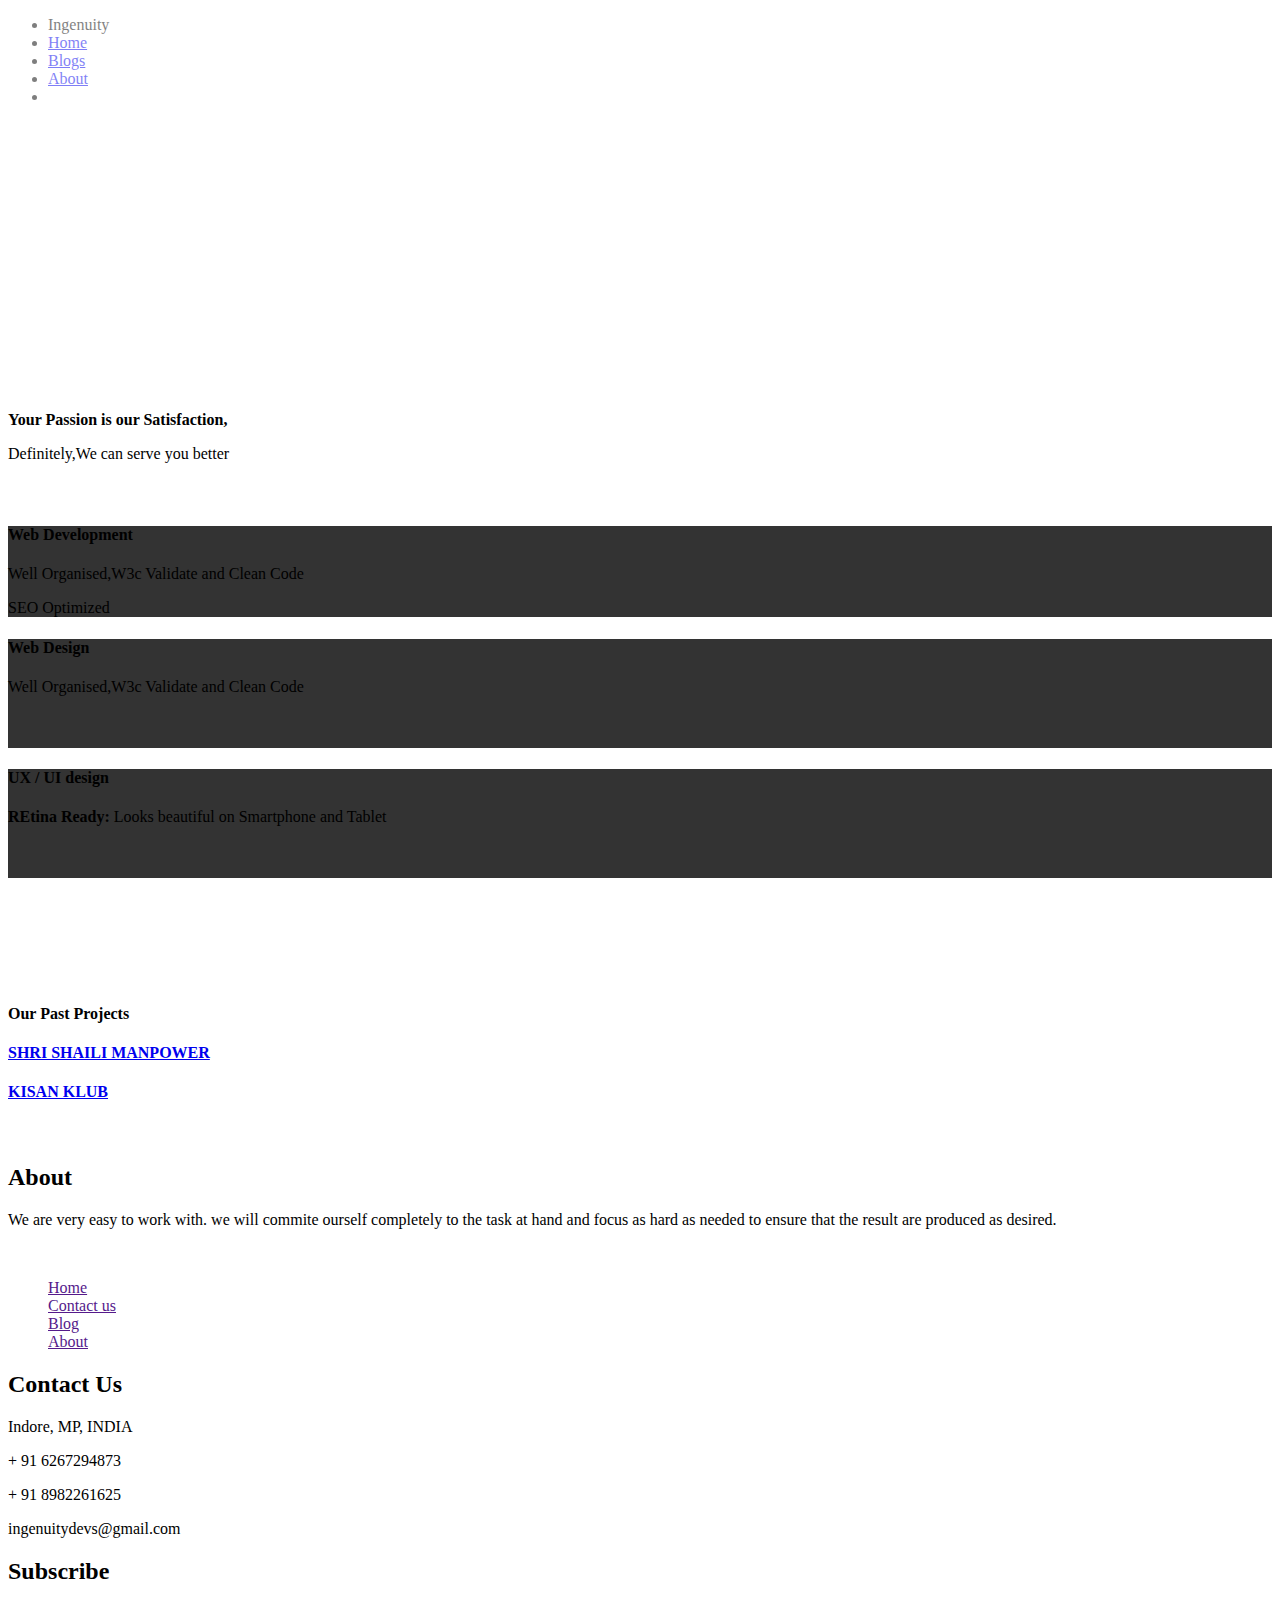
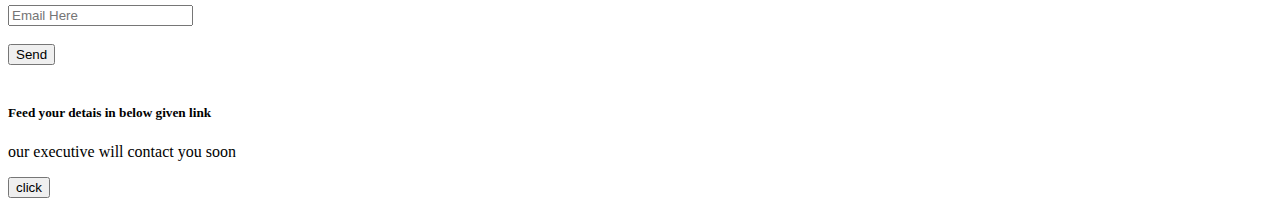
==== index.html @ 73db61c3 "added files" ====
<!doctype html>
<html lang="en">
  <head>
    <!-- Required meta tags -->
    <meta charset="utf-8">
    <meta name="viewport" content="width=device-width, initial-scale=1">

    <!-- Bootstrap CSS -->
    <link href="https://cdn.jsdelivr.net/npm/bootstrap@5.0.0-beta2/dist/css/bootstrap.min.css" rel="stylesheet" integrity="sha384-BmbxuPwQa2lc/FVzBcNJ7UAyJxM6wuqIj61tLrc4wSX0szH/Ev+nYRRuWlolflfl" crossorigin="anonymous">
    <link rel="stylesheet" href="style.css">
    <link rel="stylesheet" href="https://cdnjs.cloudflare.com/ajax/libs/fontawesome-iconpicker/3.0.0/css/fontawesome-iconpicker.min.css" integrity="sha512-Xlp9sDZLS6FILuieeD+6hv9uxgDJMRR4/tXZiHZZm/DI4bPf1l+y7g/S6nikZg6w+jPMEzfaMyAattmFsWRWsQ==" crossorigin="anonymous" />    <title>Hello, world!</title>
  </head>
  <body>
    <section class="fixed-top">
      
        <ul class="nav  bg-dark p-2 g f">
        <span> <li class="navbar-brand">
          <span class=" mb-0 h5 text-white">Ingenuity</span>
           
         </li></span>
         <div class=" nav text-center" >
                     <li class="nav-item ">
              <a class="nav-link active text-white aria-current="page" href="#">Home</a>
            </li>
            <li class="nav-item text-white">
              <a class="nav-link text-white" href="#">Blogs </a>
            </li>
            <li class="nav-item">
              <a class="nav-link text-white" href="#">About</a>
            </li>
            <li class="nav-item">
            
            </li></div>

          </ul>
    </section>

    <!-- slide -->

    <section class="justify-content-center" >
      <div class="row container top justify-content-center">
      <div class="card shadow  col-md-4  " style="width: min-content;">
        <img class="justify-content-center" src="Capture3.PNG" alt="">
      </div>
      <div class="col-md-4">
        <div class="justify-content-center text align text-center  pad1 justify-content-between">
          <img src="Capture.PNG" alt="">
          
          <p class="text-success"><strong> Your Passion is our Satisfaction,</strong></p>
          <p>Definitely,We can serve you better</p>
        </div>
      </div>
    </div>

    </section>
     

    <!-- Optional JavaScript; choose one of the two! -->

<div class="row pad">
  <div class="col-md-4 ">
    <div class="container">
  <div class="card shadow ">
    <div class="card-body text-white card1">
      <i class="fa fa-laptop" aria-hidden="true"></i>
      <div class="text-center">
      <h4>Web Development</h4>
      <p>Well Organised,W3c Validate and Clean Code</p>
      <p>SEO Optimized</p>
    </div>
    </div>
  </div>
</div>
</div>
<!-- second element -->
<div class="col-md-4 ">
  <div class="container">
<div class="card shadow ">
  <div class="card-body text-white card1">
    <i class="fa fa-laptop" aria-hidden="true"></i>
    <div class="text-center">
    <h4>Web Design</h4>
    <p>Well Organised,W3c Validate and Clean Code</p>
    <br><br>
    
  </div>
  </div>
</div>
</div>
</div>


<div class="col-md-4 ">
  <div class="container">
<div class="card shadow ">
  <div class="card-body text-white card1">
    <i class="fa fa-laptop" aria-hidden="true"></i>
    <div class="text-center">
    <h4> UX / UI design</h4>
    <p><strong>REtina Ready: </strong> Looks beautiful on Smartphone and Tablet</p>
    <br><br>
  </div>
  </div>
</div>
</div>
</div>
</div>
<!-- work --> 
<div class="pad1">
  <div class="container">
<h4>
  Our Past Projects
</h4>  
</div>
<div class="row">
  <div class="col-md-6">
    <div class="container">
    <div class="card bg-warning">
      <div class="title text-center text-align text-white">
        <p><a class="nav-link text-white" href="http://shailimanpower.in/"><h4>SHRI SHAILI MANPOWER</h4></a></p>
      </div>
    </div>
    </div>
  </div>



  <div class="col-md-6">
    <div class="container">
    <div class="card bg-warning">
      <div class="title text-center text-align text-white">
        <p><a class="nav-link text-white" href="https://www.kisanklub.com/"><h4>KISAN KLUB</h4></a></p>
      </div>
    </div>
    </div>
  </div>


  <section class="footer-section bg-dark g1 pad ">

    <div class="jumbotron">
    <div class="container">
        <div class="row">
            <div class="col-lg-2  col-md-6 col-sm-12">
                <div class="footer-widget about-widget">
                    <h2>About</h2>
                    <p class="text-white">We are very easy to work with. we will commite ourself completely to the task at hand and focus as hard as needed to ensure that the result are produced as desired.</p>
                    <img src="img/cards.webp" alt="">
                </div>
            </div>
            <div class="col-lg-2 col-md-6 col-sm-12">
                <div class="footer-widget about-widget">
                    
                    <ul>
                        <li class="list-style-none" style="list-style: none;" ><a class="nav-link text-white" href="">Home</a></li>
                        <li class="list-style-none" style="list-style: none;" ><a class="nav-link text-white" href="">Contact us</a></li>
                        <li class="list-style-none" style="list-style: none;" ><a class="nav-link text-white" href="">Blog</a></li>
                        <li class="list-style-none" style="list-style: none;" ><a class="nav-link text-white" href="">About</a></li>

                </div>
            </div>
            
            <div class="col-lg-3 col-md-6 col-sm-12">
                <div class="footer-widget contact-widget">
                    <h2 class="text-white">Contact Us</h2>
                    <div class="con-info">
                        <span class="fa fa-briefcasefa fa-map-marker"></span>
                        <p class="text-white">Indore, MP, INDIA</p>
                    </div>
                    <div class="con-info">
                        <span class="fa fa-phone"></span>
                        <p class="text-white"> + 91 6267294873
                        </p>
                        <p class="text-white"> + 91 8982261625
                        </p>
                    </div>
                    <div class="con-info">
                        <span class="fa fa-envelope"></span>
                        <p class="text-white"> ingenuitydevs@gmail.com
                        </p>
                    </div>
                </div>
            </div>
            <div class="col-lg-3 col-md-6 col-sm-12">
                <div class="footer-widget contact-widget">
                    <h2 class="text-white">Subscribe</h2>
                    <div class="con-info">
                        <p></p>
                    </div>
                    <div class="con-info">
                        <input class="form-control" placeholder="Email Here">
                    </div>
                    <br>
                    <div class="con-info">
                        <button class="btn-danger text-white">Send</button>
                    </div>
                </div>
            </div>
        </div>
        <div class="footer-logo text-center">
            <a href="index.html">
                <img src="./img/logo1.jpg" alt="">
            </a>
        </div>
    </div>
    <div class="social-links-warp">
        <div class="text-center">
          <H5 class="text-white">Feed your detais in below given link </H5>
          <p class="text-white">our executive will contact you soon</p>
          <a  class="btn btn-success" href="https://forms.gle/j2zMNVvqnfCzhBKs8"><button class="btn btn-success"> click</button></a>
          

        </div>
    </div>
  </div>
</section>
  <!-- Option 1: Bootstrap Bundle with Popper -->
    <script src="https://cdn.jsdelivr.net/npm/bootstrap@5.0.0-beta2/dist/js/bootstrap.bundle.min.js" integrity="sha384-b5kHyXgcpbZJO/tY9Ul7kGkf1S0CWuKcCD38l8YkeH8z8QjE0GmW1gYU5S9FOnJ0" crossorigin="anonymous"></script>

    <!-- Option 2: Separate Popper and Bootstrap JS -->
    <!--
    <script src="https://cdn.jsdelivr.net/npm/@popperjs/core@2.6.0/dist/umd/popper.min.js" integrity="sha384-KsvD1yqQ1/1+IA7gi3P0tyJcT3vR+NdBTt13hSJ2lnve8agRGXTTyNaBYmCR/Nwi" crossorigin="anonymous"></script>
    <script src="https://cdn.jsdelivr.net/npm/bootstrap@5.0.0-beta2/dist/js/bootstrap.min.js" integrity="sha384-nsg8ua9HAw1y0W1btsyWgBklPnCUAFLuTMS2G72MMONqmOymq585AcH49TLBQObG" crossorigin="anonymous"></script>
    -->
  </body>
</html>
---- style.css ----
.top{
    margin-top: 10%;
}
.g {
    opacity: 0.5;
    
  }
.card1{
 background-color: rgba(0,0,0,0.8);    
}
.pad{
    margin-top: 5%;
}
.height{
    height: 60px;
}
.foot{
    margin-bottom: 20%;
}
.pad1{
    margin-top: 10%;
}
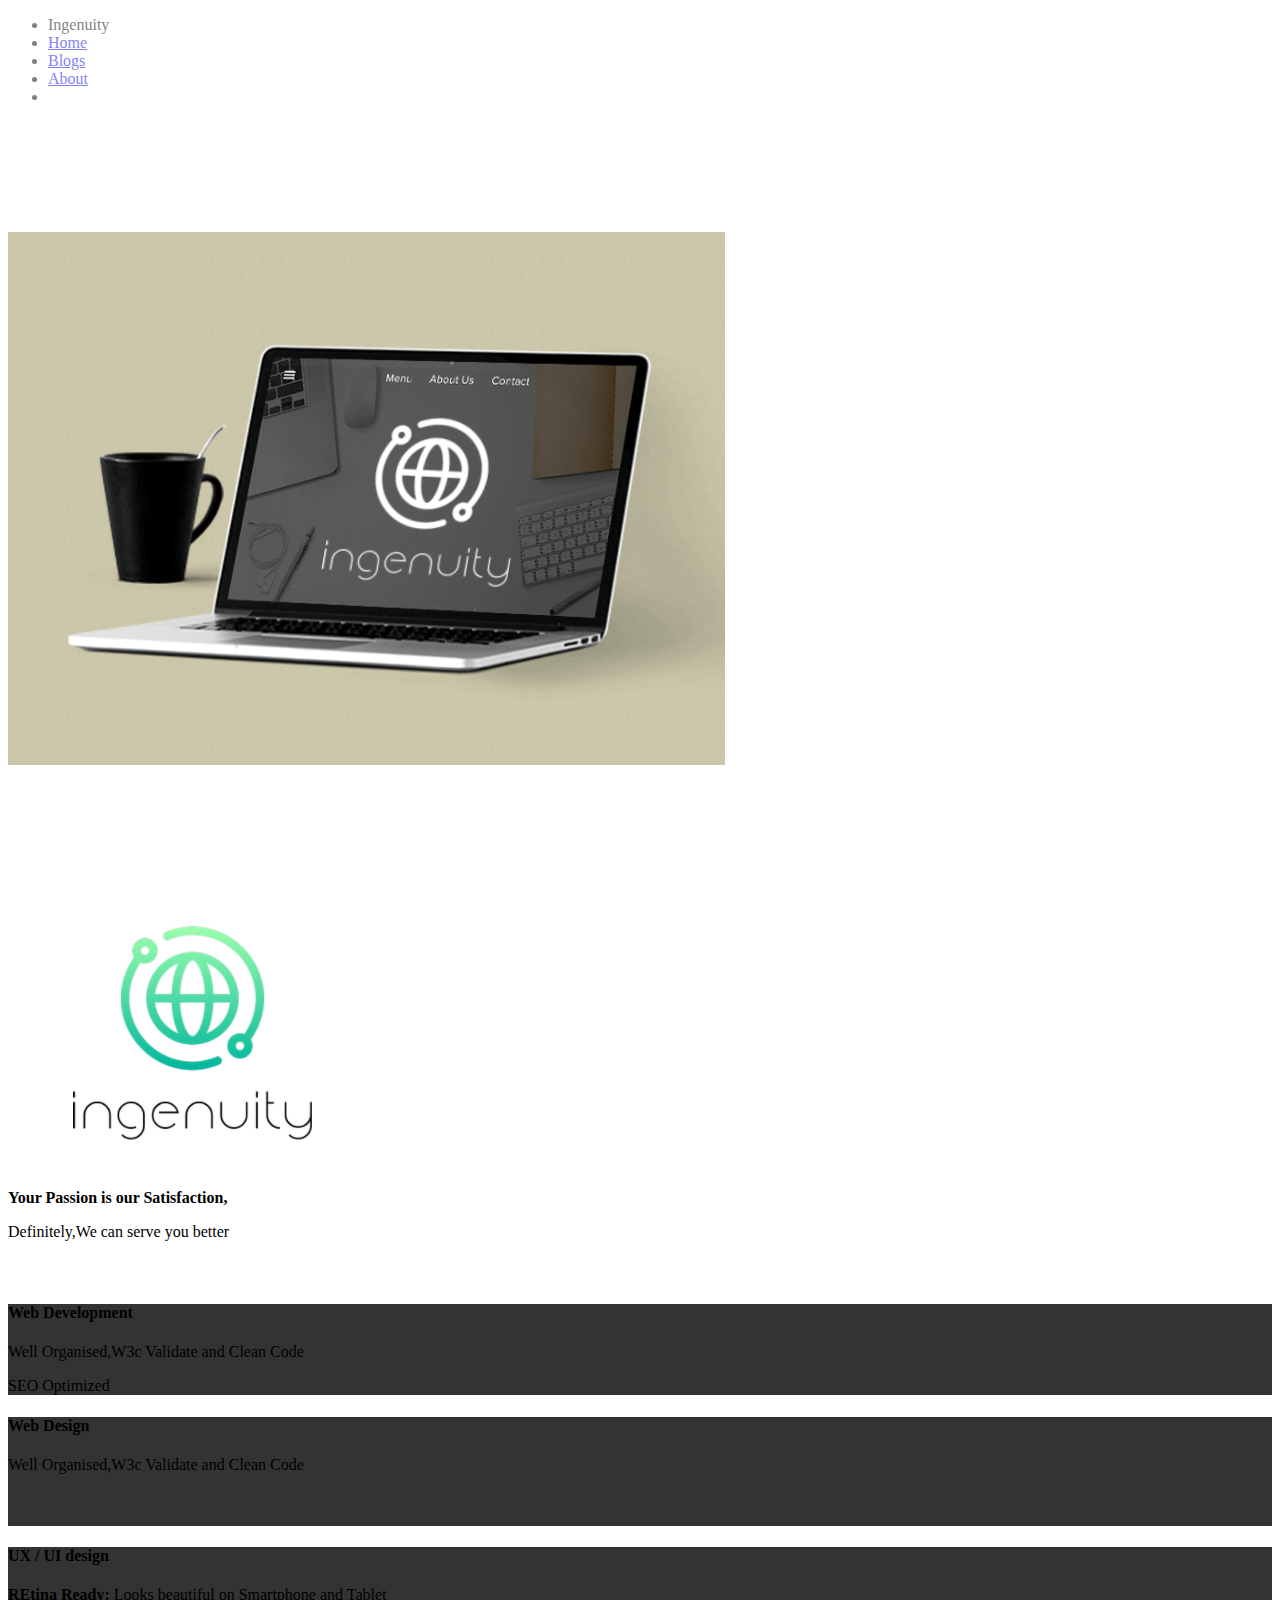
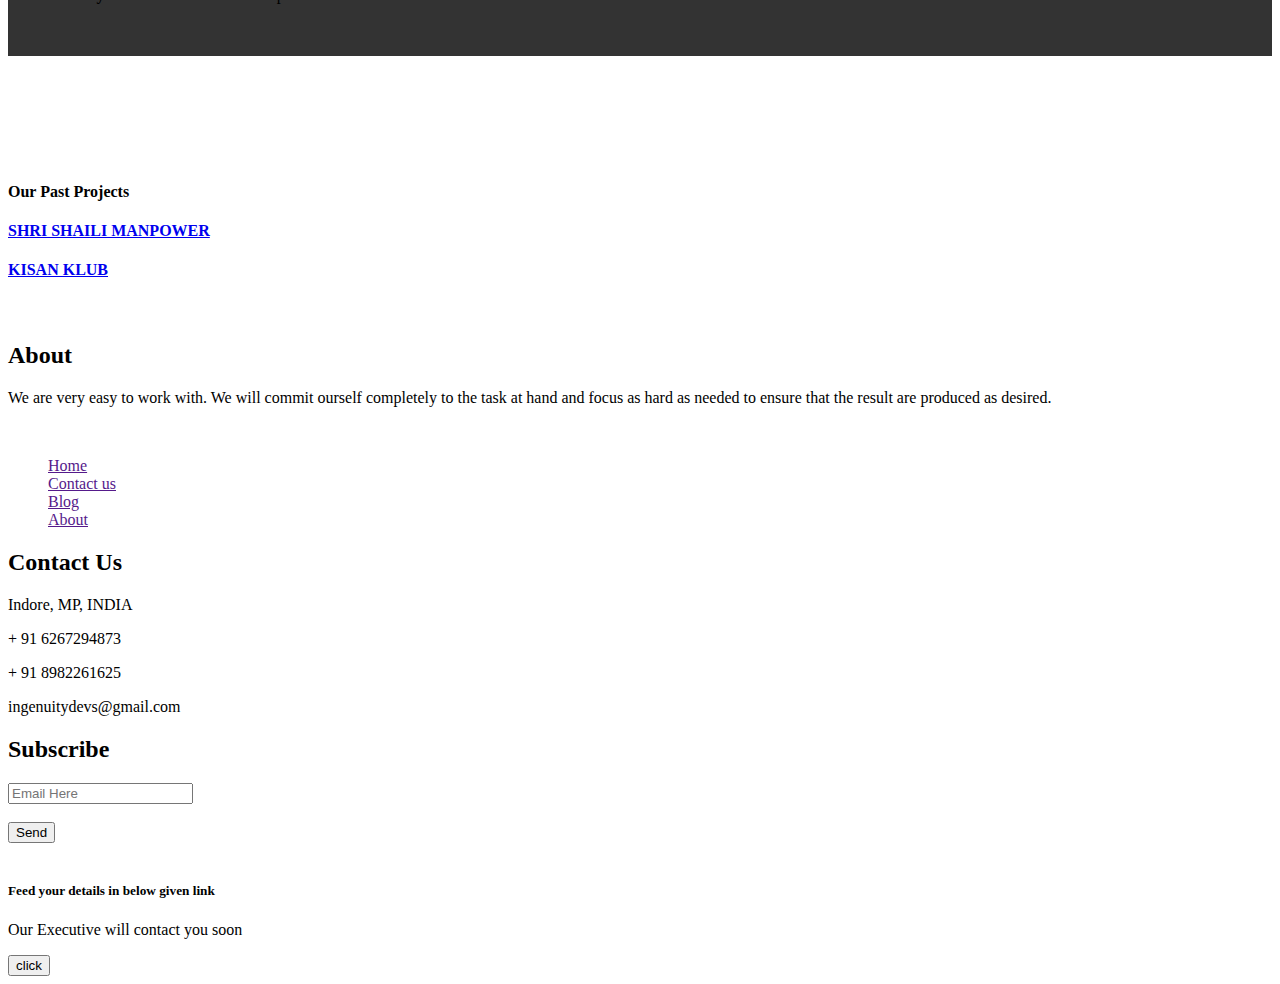
==== commit fc9309a5: "Update index.html" ====
--- a/index.html
+++ b/index.html
@@ -8,7 +8,8 @@
     <!-- Bootstrap CSS -->
     <link href="https://cdn.jsdelivr.net/npm/bootstrap@5.0.0-beta2/dist/css/bootstrap.min.css" rel="stylesheet" integrity="sha384-BmbxuPwQa2lc/FVzBcNJ7UAyJxM6wuqIj61tLrc4wSX0szH/Ev+nYRRuWlolflfl" crossorigin="anonymous">
     <link rel="stylesheet" href="style.css">
-    <link rel="stylesheet" href="https://cdnjs.cloudflare.com/ajax/libs/fontawesome-iconpicker/3.0.0/css/fontawesome-iconpicker.min.css" integrity="sha512-Xlp9sDZLS6FILuieeD+6hv9uxgDJMRR4/tXZiHZZm/DI4bPf1l+y7g/S6nikZg6w+jPMEzfaMyAattmFsWRWsQ==" crossorigin="anonymous" />    <title>Hello, world!</title>
+    <link rel="stylesheet" href="https://cdnjs.cloudflare.com/ajax/libs/fontawesome-iconpicker/3.0.0/css/fontawesome-iconpicker.min.css" integrity="sha512-Xlp9sDZLS6FILuieeD+6hv9uxgDJMRR4/tXZiHZZm/DI4bPf1l+y7g/S6nikZg6w+jPMEzfaMyAattmFsWRWsQ==" crossorigin="anonymous" />    
+    <title>Ingenuity Developers</title>
   </head>
   <body>
     <section class="fixed-top">
@@ -144,7 +145,7 @@
             <div class="col-lg-2  col-md-6 col-sm-12">
                 <div class="footer-widget about-widget">
                     <h2>About</h2>
-                    <p class="text-white">We are very easy to work with. we will commite ourself completely to the task at hand and focus as hard as needed to ensure that the result are produced as desired.</p>
+                    <p class="text-white">We are very easy to work with. We will commit ourself completely to the task at hand and focus as hard as needed to ensure that the result are produced as desired.</p>
                     <img src="img/cards.webp" alt="">
                 </div>
             </div>
@@ -205,8 +206,8 @@
     </div>
     <div class="social-links-warp">
         <div class="text-center">
-          <H5 class="text-white">Feed your detais in below given link </H5>
-          <p class="text-white">our executive will contact you soon</p>
+          <H5 class="text-white">Feed your details in below given link </H5>
+          <p class="text-white">Our Executive will contact you soon</p>
           <a  class="btn btn-success" href="https://forms.gle/j2zMNVvqnfCzhBKs8"><button class="btn btn-success"> click</button></a>
           
 
@@ -223,4 +224,4 @@
     <script src="https://cdn.jsdelivr.net/npm/bootstrap@5.0.0-beta2/dist/js/bootstrap.min.js" integrity="sha384-nsg8ua9HAw1y0W1btsyWgBklPnCUAFLuTMS2G72MMONqmOymq585AcH49TLBQObG" crossorigin="anonymous"></script>
     -->
   </body>
-</html>+</html>
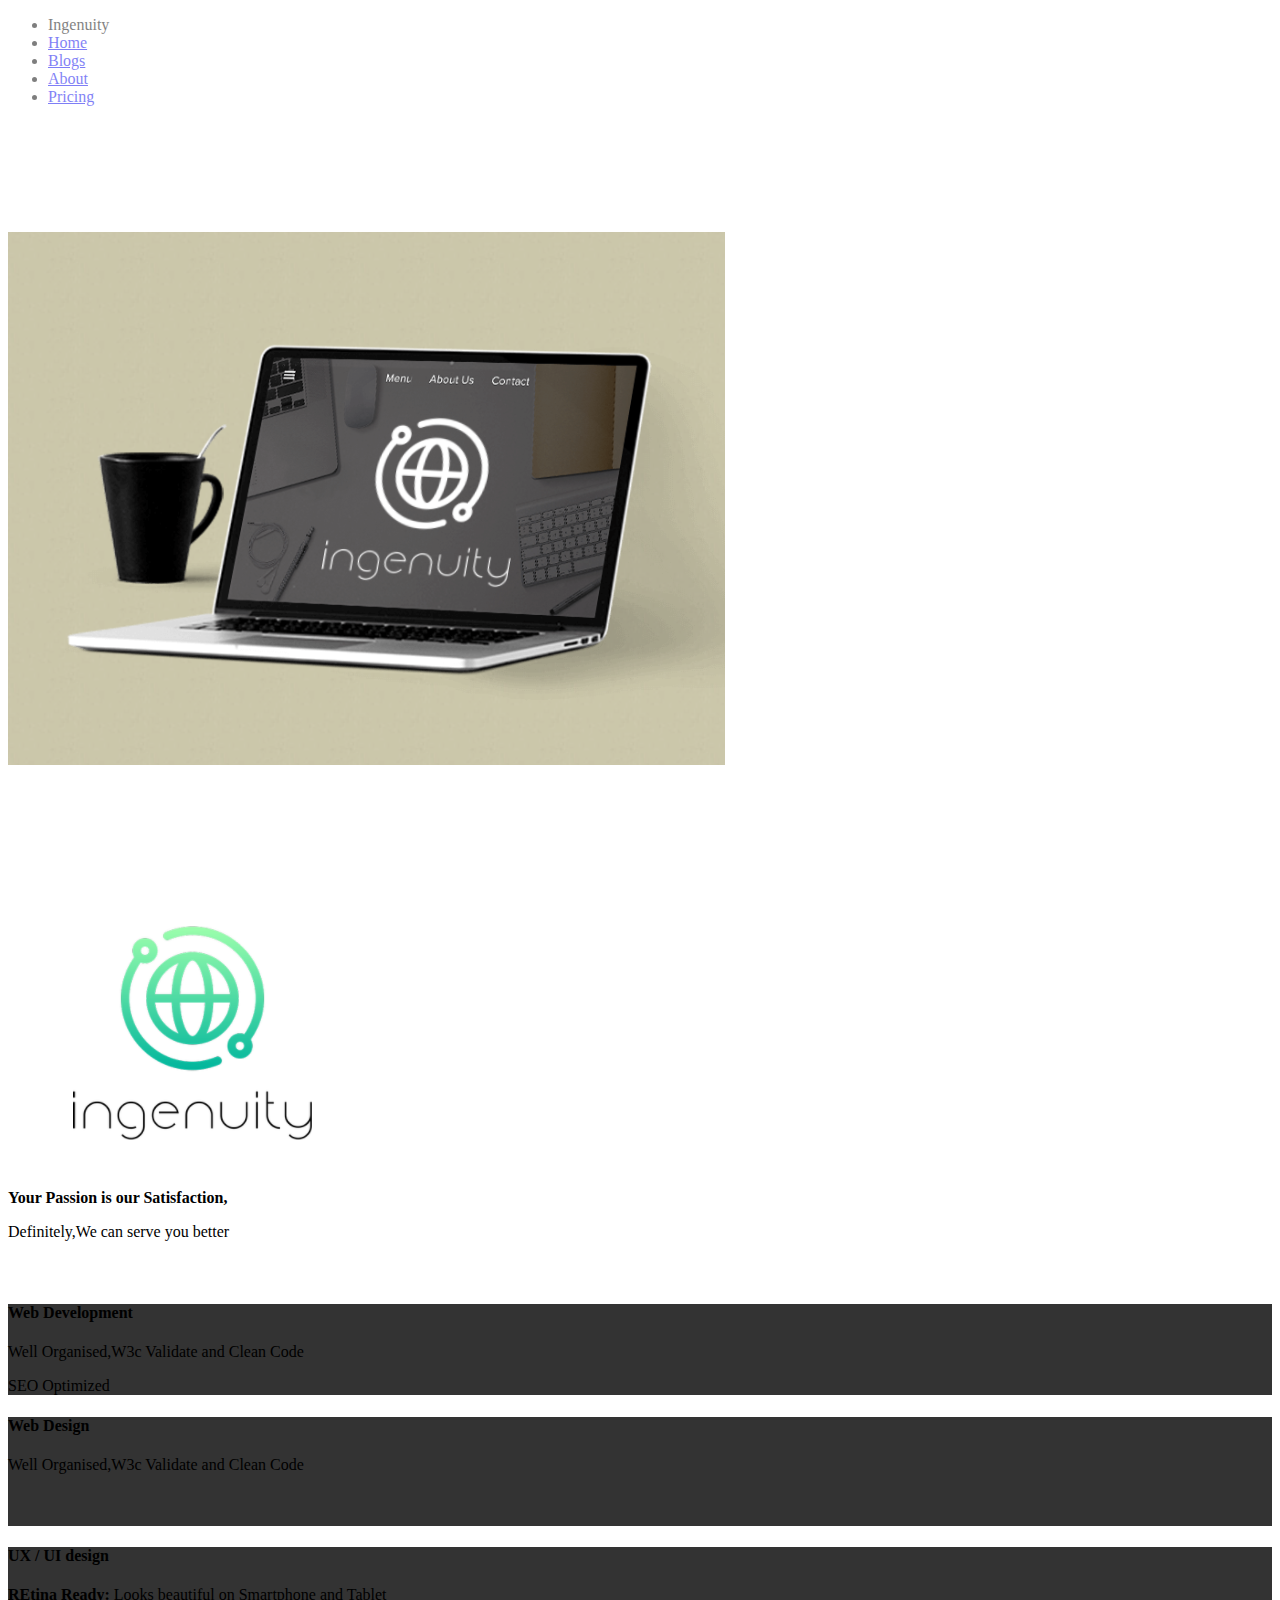
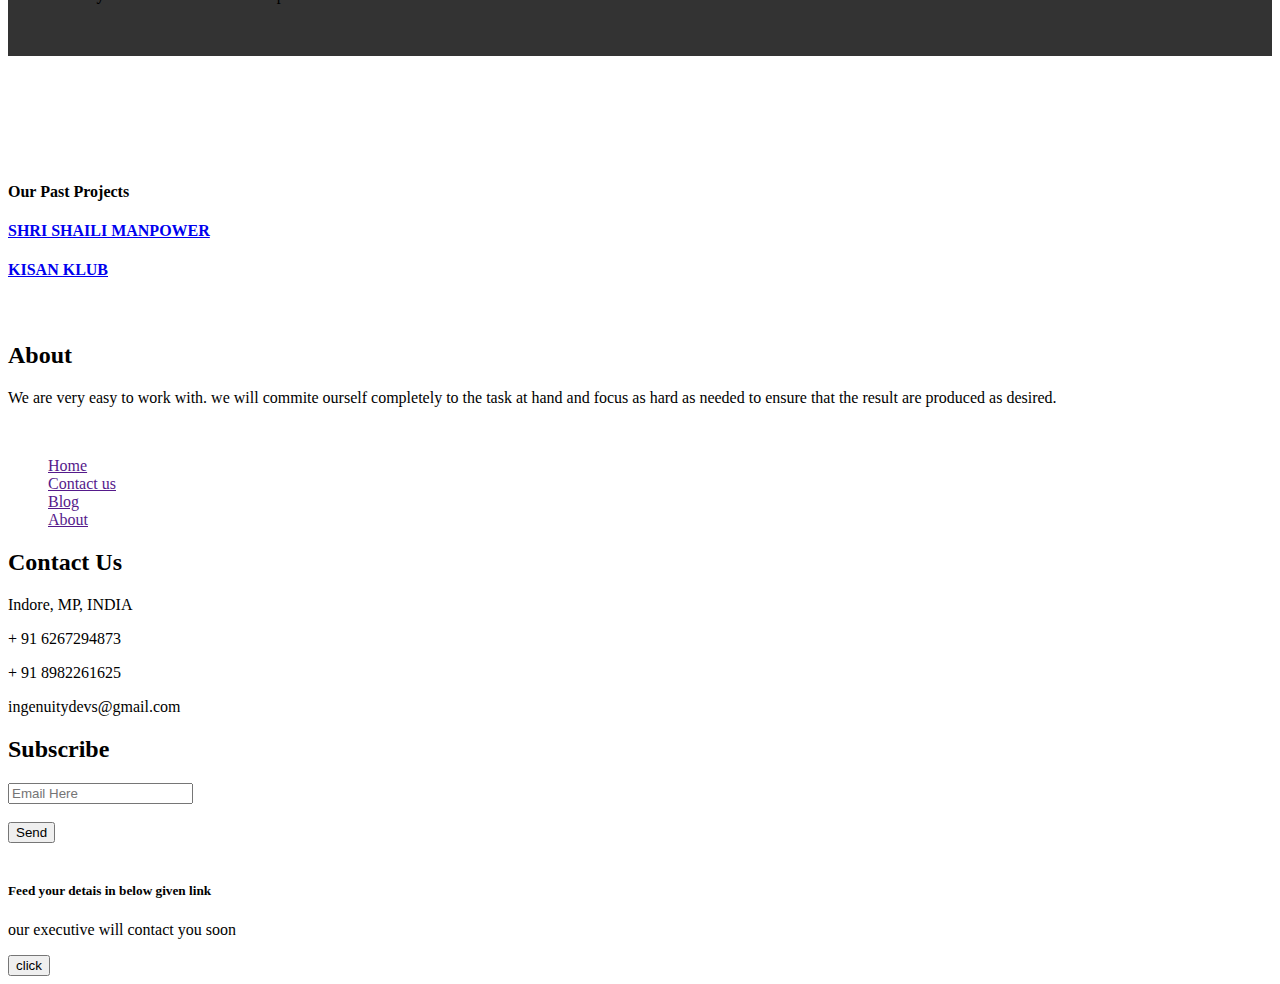
==== commit d2073a3d: "Update index.html" ====
--- a/index.html
+++ b/index.html
@@ -8,8 +8,17 @@
     <!-- Bootstrap CSS -->
     <link href="https://cdn.jsdelivr.net/npm/bootstrap@5.0.0-beta2/dist/css/bootstrap.min.css" rel="stylesheet" integrity="sha384-BmbxuPwQa2lc/FVzBcNJ7UAyJxM6wuqIj61tLrc4wSX0szH/Ev+nYRRuWlolflfl" crossorigin="anonymous">
     <link rel="stylesheet" href="style.css">
-    <link rel="stylesheet" href="https://cdnjs.cloudflare.com/ajax/libs/fontawesome-iconpicker/3.0.0/css/fontawesome-iconpicker.min.css" integrity="sha512-Xlp9sDZLS6FILuieeD+6hv9uxgDJMRR4/tXZiHZZm/DI4bPf1l+y7g/S6nikZg6w+jPMEzfaMyAattmFsWRWsQ==" crossorigin="anonymous" />    
-    <title>Ingenuity Developers</title>
+    <link rel="stylesheet" href="https://cdnjs.cloudflare.com/ajax/libs/fontawesome-iconpicker/3.0.0/css/fontawesome-iconpicker.min.css" integrity="sha512-Xlp9sDZLS6FILuieeD+6hv9uxgDJMRR4/tXZiHZZm/DI4bPf1l+y7g/S6nikZg6w+jPMEzfaMyAattmFsWRWsQ==" crossorigin="anonymous" />  
+      <title>Ingenuity Developers</title>
+      <script async src="https://www.googletagmanager.com/gtag/js?id=UA-191447492-1">
+      </script>
+      <script>
+        window.dataLayer = window.dataLayer || [];
+        function gtag(){dataLayer.push(arguments);}
+        gtag('js', new Date());
+      
+        gtag('config', 'UA-191447492-1');
+      </script>
   </head>
   <body>
     <section class="fixed-top">
@@ -30,7 +39,7 @@
               <a class="nav-link text-white" href="#">About</a>
             </li>
             <li class="nav-item">
-            
+              <a class="nav-link text-white" href="price.html">Pricing</a>
             </li></div>
 
           </ul>
@@ -108,7 +117,7 @@
 </div>
 <!-- work --> 
 <div class="pad1">
-  <div class="container">
+  <div class="ml-2">
 <h4>
   Our Past Projects
 </h4>  
@@ -139,13 +148,13 @@
 
   <section class="footer-section bg-dark g1 pad ">
 
-    <div class="jumbotron">
+    <div class="mt-5">
     <div class="container">
         <div class="row">
             <div class="col-lg-2  col-md-6 col-sm-12">
                 <div class="footer-widget about-widget">
-                    <h2>About</h2>
-                    <p class="text-white">We are very easy to work with. We will commit ourself completely to the task at hand and focus as hard as needed to ensure that the result are produced as desired.</p>
+                    <h2 class="text-white">About</h2>
+                    <p class="text-white">We are very easy to work with. we will commite ourself completely to the task at hand and focus as hard as needed to ensure that the result are produced as desired.</p>
                     <img src="img/cards.webp" alt="">
                 </div>
             </div>
@@ -206,8 +215,8 @@
     </div>
     <div class="social-links-warp">
         <div class="text-center">
-          <H5 class="text-white">Feed your details in below given link </H5>
-          <p class="text-white">Our Executive will contact you soon</p>
+          <H5 class="text-white">Feed your detais in below given link </H5>
+          <p class="text-white">our executive will contact you soon</p>
           <a  class="btn btn-success" href="https://forms.gle/j2zMNVvqnfCzhBKs8"><button class="btn btn-success"> click</button></a>
           
 
